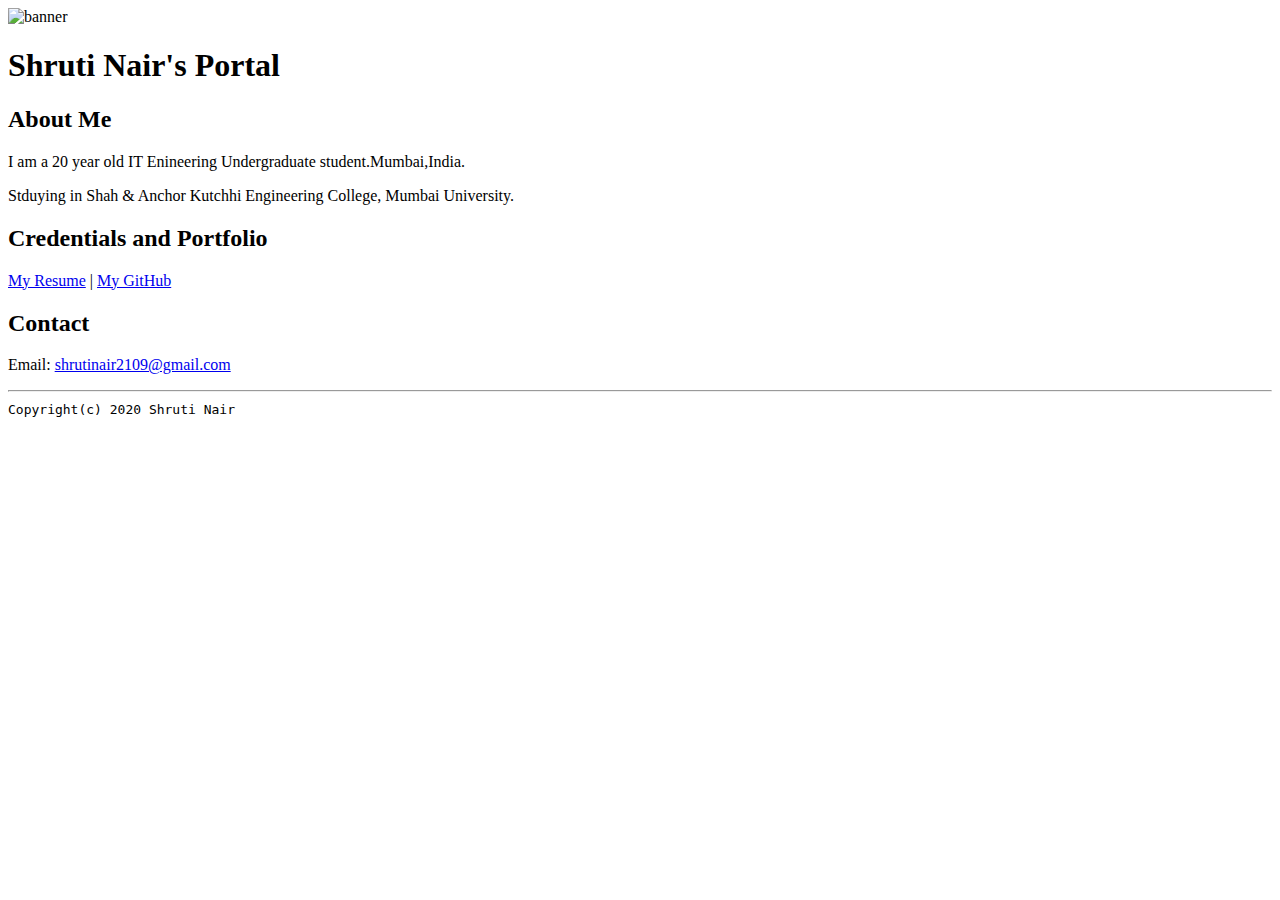
==== index.html @ 41c81930 "Add files via upload" ====
<!doctype html>

<!-- this is a comment for human! -->

<html lang="en">

  <header>
    <title>Shruti Nair's Portal </title>
    <link rel="stylesheet" href="css/master.css">
    <link rel="FaviconIcon" href="favicon.ico" type="image/x-icon">
    <link rel="shortcut" href="favicon.ico" type="image/x-icon">
    <meta name="viewport" content="width=device-width, initial-scale=1,shrink-to-fit=no ">
    <meta name="name" content="Shruti Nair's Portal">
    <meta name="robots" content="noindex, nofollow">
  </header>

  <body>
    <img src="images/banner.jpg" width="75%" alt="banner" >
    <h1>Shruti Nair's Portal</h1>
    <h2> About Me</h2>
    <p> I am a 20 year old  IT Enineering Undergraduate student.Mumbai,India.</p>
    <P>Stduying in Shah & Anchor Kutchhi Engineering College, Mumbai University.</P>
    <h2>Credentials and Portfolio</h2>

    <p><a href="resume.html">  My Resume</a> | <a href="https://github.com/shruti2109"> My GitHub</a></p>

    <h2>Contact</h2>

    <p>Email: <a href="mailto:shrutinair2109@gmail.com"> shrutinair2109@gmail.com </a></P>
  </body>

  <footer>
    <hr>
  <code> Copyright(c) 2020 Shruti Nair</hr>

  </footer>

</html>
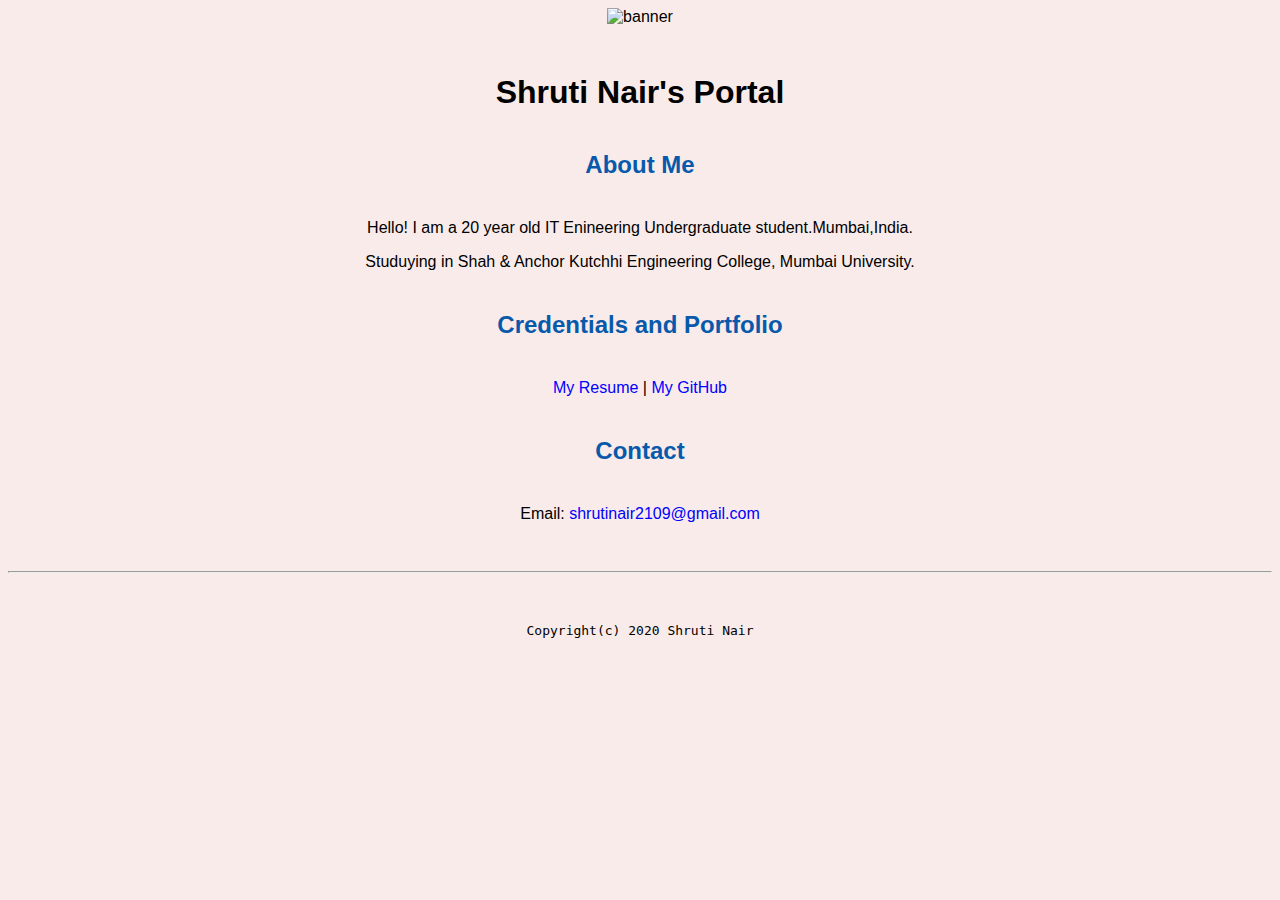
==== commit 4d9685c5: "Add files via upload" ====
--- a/index.html
+++ b/index.html
@@ -1,38 +1,38 @@
-<!doctype html>
-
-<!-- this is a comment for human! -->
-
-<html lang="en">
-
-  <header>
-    <title>Shruti Nair's Portal </title>
-    <link rel="stylesheet" href="css/master.css">
-    <link rel="FaviconIcon" href="favicon.ico" type="image/x-icon">
-    <link rel="shortcut" href="favicon.ico" type="image/x-icon">
-    <meta name="viewport" content="width=device-width, initial-scale=1,shrink-to-fit=no ">
-    <meta name="name" content="Shruti Nair's Portal">
-    <meta name="robots" content="noindex, nofollow">
-  </header>
-
-  <body>
-    <img src="images/banner.jpg" width="75%" alt="banner" >
-    <h1>Shruti Nair's Portal</h1>
-    <h2> About Me</h2>
-    <p> I am a 20 year old  IT Enineering Undergraduate student.Mumbai,India.</p>
-    <P>Stduying in Shah & Anchor Kutchhi Engineering College, Mumbai University.</P>
-    <h2>Credentials and Portfolio</h2>
-
-    <p><a href="resume.html">  My Resume</a> | <a href="https://github.com/shruti2109"> My GitHub</a></p>
-
-    <h2>Contact</h2>
-
-    <p>Email: <a href="mailto:shrutinair2109@gmail.com"> shrutinair2109@gmail.com </a></P>
-  </body>
-
-  <footer>
-    <hr>
-  <code> Copyright(c) 2020 Shruti Nair</hr>
-
-  </footer>
-
-</html>
+<!doctype html>
+
+<!-- this is a comment for human! -->
+
+<html lang="en">
+
+  <header>
+    <title>Shruti Nair's Portal </title>
+    <link rel="stylesheet" href="css/master.css">
+    <link rel="FaviconIcon" href="C:\Users\Mohanan\Desktop\my portal\website\images\favicon_iomy\favicon" type="image/x-icon">
+    <link rel="shortcut" href="favicon.ico" type="image/x-icon">
+    <meta name="viewport" content="width=device-width, initial-scale=1,shrink-to-fit=no ">
+    <meta name="name" content="Shruti Nair's Portal">
+    <meta name="robots" content="noindex, nofollow">
+  </header>
+
+  <body>
+    <img src="C:\Users\Mohanan\Desktop\my portal\website\images\portal.jpg" width="50%" alt="banner" >
+    <h1>Shruti Nair's Portal</h1>
+    <h2> About Me</h2>
+    <p> Hello! I am a 20 year old  IT Enineering Undergraduate student.Mumbai,India.</p>
+    <P>Studuying in Shah & Anchor Kutchhi Engineering College, Mumbai University.</P>
+    <h2>Credentials and Portfolio</h2>
+
+    <p><a href="resume.html">  My Resume</a> | <a href="https://github.com/shruti2109"> My GitHub</a></p>
+
+    <h2>Contact</h2>
+
+    <p>Email: <a href="mailto:shrutinair2109@gmail.com"> shrutinair2109@gmail.com </a></P>
+  </body>
+
+  <footer>
+    <hr>
+  <code> Copyright(c) 2020 Shruti Nair</hr>
+
+  </footer>
+
+</html>
--- a/css/master.css
+++ b/css/master.css
@@ -0,0 +1,63 @@
+/* Cascading stylesheet for the website */
+
+/* Text inside these asterisks and slashes are comments for human */
+
+  a {
+    color: blue; /* set the text color to blue here */
+    text-decoration: none; /* This means we do not want hyperlinks to be underlined */
+  }
+
+  a:hover {
+    color: #AD0000; /* set the text color to red here */
+    text-decoration: none; /* This means we do not want hyperlinks to be underlined */
+  }
+
+  body {
+    background-color: #F9EBEA ; /* set the background color here */
+    color: black; /* set the text color to black here */
+    font-family: Arial, Helvetica, sans-serif;  /* set the font here */
+    text-align: center; /* set the text alignment here */
+   }
+
+  footer {
+    margin-top: 2rem;
+    margin-bottom: 2rem;
+  }
+
+  h1 {
+    margin-bottom: 0.5rem;
+    margin-top: 3rem;
+   }
+
+  h2 {
+    color: #075AAB; /* set the text color of to #075AAB here */
+    /* set both the bottom margin and top margin to 2.5rem here */
+    margin-bottom: 2.5rem;
+    margin-top: 2.5rem;
+   }
+
+  h3 {
+    margin-bottom: 0;
+    margin-top: 2rem;
+  }
+
+  h4 {
+    margin-bottom: 1rem;
+    margin-top: 0.5rem;
+  }
+
+  h5 {
+    margin-top: 0.5rem;
+  }
+
+  hr {
+    margin-bottom: 3rem;
+    margin-top: 3rem;
+  }
+
+  /* this controls how the bullet points in the resume page looks */
+  ul {
+    display: table;
+    margin: 0 auto;
+    text-align: left;
+  }
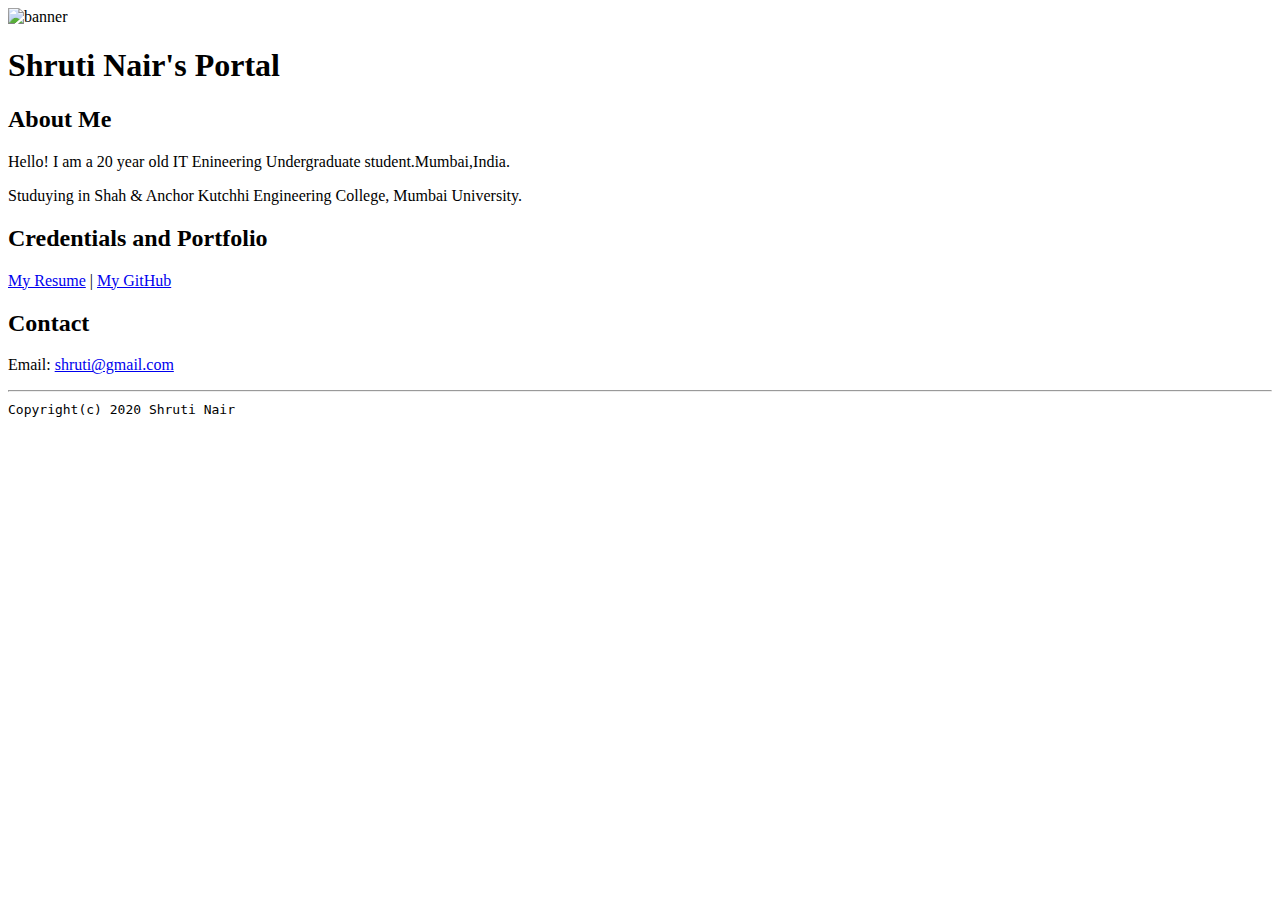
==== commit 7337ea2c: "Add files via upload" ====
--- a/index.html
+++ b/index.html
@@ -7,7 +7,7 @@
   <header>
     <title>Shruti Nair's Portal </title>
     <link rel="stylesheet" href="css/master.css">
-    <link rel="FaviconIcon" href="C:\Users\Mohanan\Desktop\my portal\website\images\favicon_iomy\favicon" type="image/x-icon">
+    <link rel="FaviconIcon" href="C:\Users\Mohanan\Desktop\my portal\website\images\favicon_iomy\favicon.jpg" type="image/x-icon">
     <link rel="shortcut" href="favicon.ico" type="image/x-icon">
     <meta name="viewport" content="width=device-width, initial-scale=1,shrink-to-fit=no ">
     <meta name="name" content="Shruti Nair's Portal">
@@ -15,7 +15,7 @@
   </header>
 
   <body>
-    <img src="C:\Users\Mohanan\Desktop\my portal\website\images\portal.jpg" width="50%" alt="banner" >
+    <img src="images\portal.jpg" width="50%" alt="banner" title="image"    >
     <h1>Shruti Nair's Portal</h1>
     <h2> About Me</h2>
     <p> Hello! I am a 20 year old  IT Enineering Undergraduate student.Mumbai,India.</p>
@@ -26,7 +26,7 @@
 
     <h2>Contact</h2>
 
-    <p>Email: <a href="mailto:shrutinair2109@gmail.com"> shrutinair2109@gmail.com </a></P>
+    <p>Email: <a href="mailto:shruti@gmail.com"> shruti@gmail.com </a></P>
   </body>
 
   <footer>
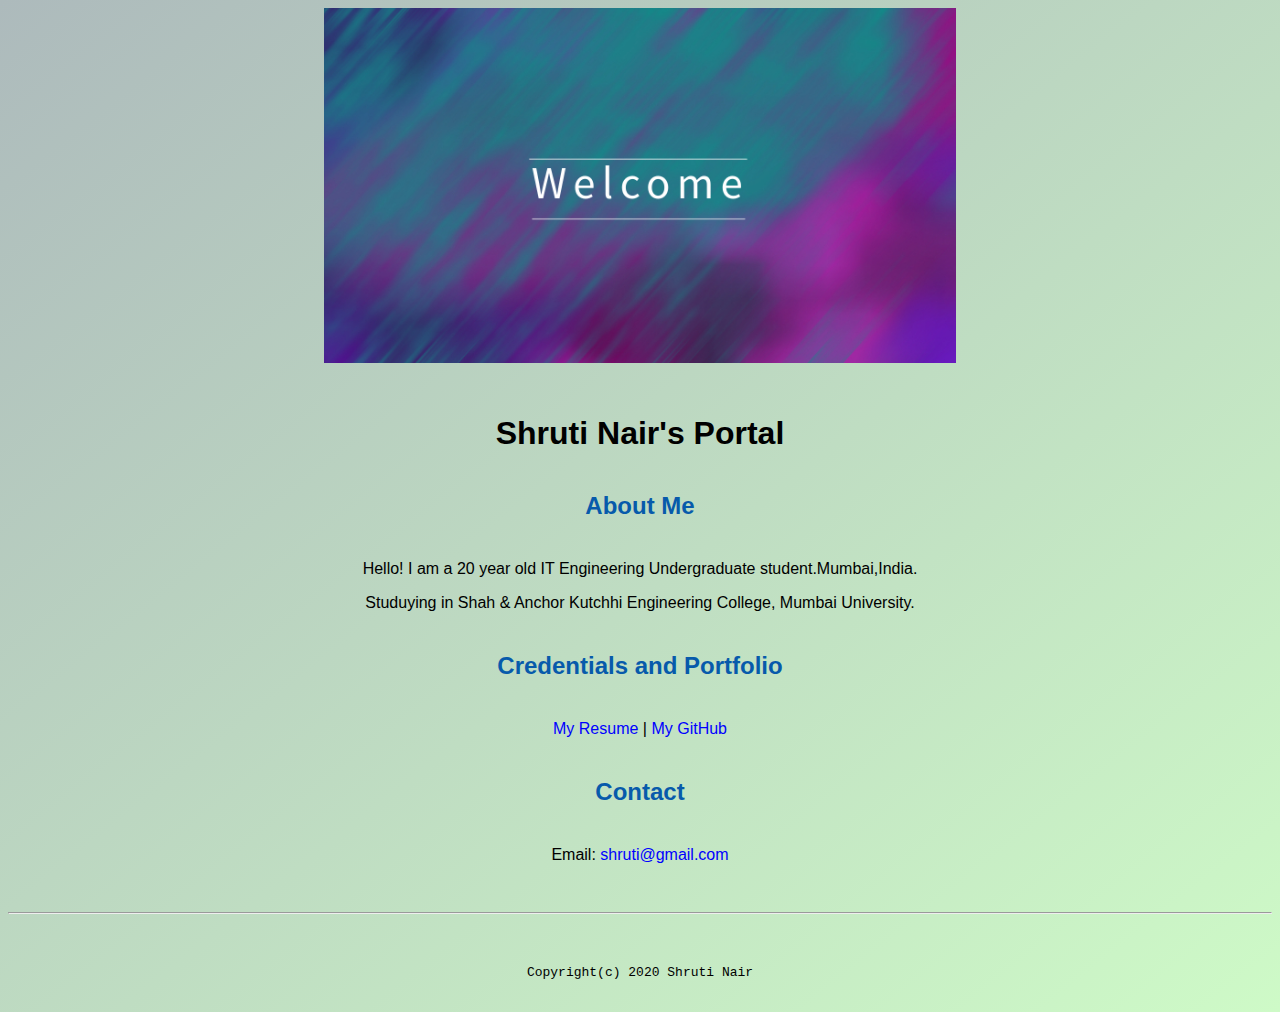
==== commit 2e0ae9f0: "Update index.html" ====
--- a/index.html
+++ b/index.html
@@ -18,7 +18,7 @@
     <img src="images\portal.jpg" width="50%" alt="banner" title="image"    >
     <h1>Shruti Nair's Portal</h1>
     <h2> About Me</h2>
-    <p> Hello! I am a 20 year old  IT Enineering Undergraduate student.Mumbai,India.</p>
+    <p> Hello! I am a 20 year old  IT Engineering Undergraduate student.Mumbai,India.</p>
     <P>Studuying in Shah & Anchor Kutchhi Engineering College, Mumbai University.</P>
     <h2>Credentials and Portfolio</h2>
 
--- a/css/master.css
+++ b/css/master.css
@@ -0,0 +1,66 @@
+/* Cascading stylesheet for the website */
+
+/* Text inside these asterisks and slashes are comments for human */
+
+  a {
+    color: blue; /* set the text color to blue here */
+    text-decoration: none; /* This means we do not want hyperlinks to be underlined */
+  }
+
+  a:hover {
+    color: #AD0000; /* set the text color to red here */
+    text-decoration: none; /* This means we do not want hyperlinks to be underlined */
+  }
+
+  body {
+    background-color: #F9EBEA ;
+    background-image: linear-gradient(to bottom right, #ADBABC, #CEFAC7); /* set the background color here */
+    color: black; /* set the text color to black here */
+    font-family: Arial, Helvetica, sans-serif;  /* set the font here */
+    text-align: center; /* set the text alignment here */
+   }
+
+
+  
+  footer {
+    margin-top: 2rem;
+    margin-bottom: 2rem;
+  }
+
+  h1 {
+    margin-bottom: 0.5rem;
+    margin-top: 3rem;
+   }
+
+  h2 {
+    color: #075AAB; /* set the text color of to #075AAB here */
+    /* set both the bottom margin and top margin to 2.5rem here */
+    margin-bottom: 2.5rem;
+    margin-top: 2.5rem;
+   }
+
+  h3 {
+    margin-bottom: 0;
+    margin-top: 2rem;
+  }
+
+  h4 {
+    margin-bottom: 1rem;
+    margin-top: 0.5rem;
+  }
+
+  h5 {
+    margin-top: 0.5rem;
+  }
+
+  hr {
+    margin-bottom: 3rem;
+    margin-top: 3rem;
+  }
+
+  /* this controls how the bullet points in the resume page looks */
+  ul {
+    display: table;
+    margin: 0 auto;
+    text-align: left;
+  }
